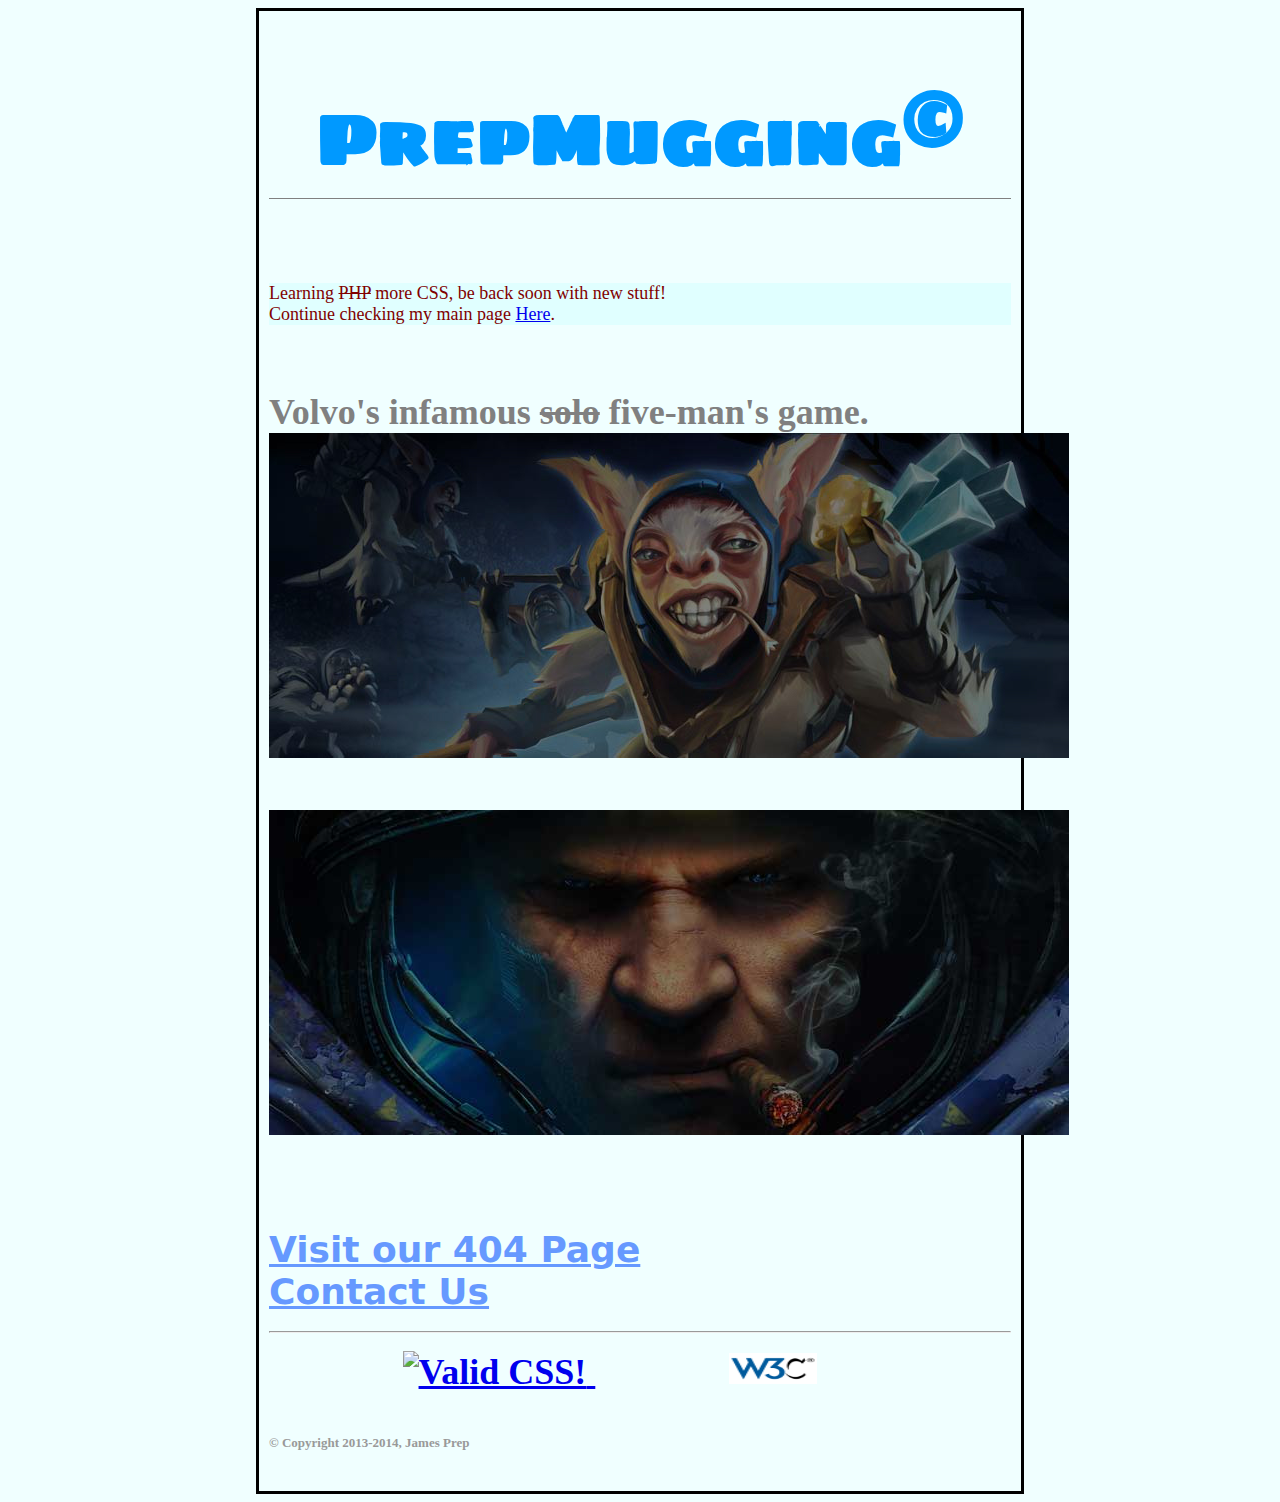
==== index.html @ 1037423a "00" ====
<!doctype html>
<html>
<head>
<meta charset="utf-8">
<title>PrepGaming.com</title>
<link type='text/css' rel="stylesheet" href="stylesheet.css">
<link href='http://fonts.googleapis.com/css?family=Sigmar+One' rel='stylesheet' type='text/css'>
</head>

<body>
<h1>PrepMugging<sup>&copy;</sup></h1>
<br>
<p>Learning <del>PHP</del> more CSS, be back soon with new stuff!
<br>
Continue checking my main page <a href='prepdota.html'>Here</a>.
</p>
<br>

<h2>
Volvo's infamous <del>solo</del> five-man's game.
<a href='prepdota.html' class='dota' title='&quot;Got dirt between my toes!&quot;'></a>
<br>

<a href="prepcraft.html" class='starcraft' title='&quot;Hell, it&rsquo;s about time.&quot;'></a>



<br>
<br>

<a class='text' href='404.html'>Visit our 404 Page</a>
<br>



<a class='text contact' href='contact/contact.html' title="You didn't really think you can find me, did you?">
Contact Us</a>
<hr>



    

 <a href="http://jigsaw.w3.org/css-validator/check/referer">
<img class='tiny' style="border:0;width:88px;height:31px"
            src="http://jigsaw.w3.org/css-validator/images/vcss"
            alt="Valid CSS!" />
    </a>
    
<a href="http://validator.w3.org/"><img class='tiny' style="border:0;width:88px;height:31px;" src='images/w3c_home_nb.png' alt='Valid code!' ></a>


  <br>
<br>
    
    
    <footer>
    &copy; Copyright 2013-2014, James Prep
    </footer>

</body>
</html>
---- stylesheet.css ----
﻿       body {
		   background-color:Azure;
		   margin-left: 20%;
		   margin-right: 20%;
		   border: solid 3px #000000;
		   padding: 10px 10px 10px 10px;
		 font-family:"Book Antiqua", Palatino, "Palatino Linotype", "Palatino LT STD", Georgia, serif;
		   
	   }
	   p {background-color:LightCyan;
	   color:maroon;
	   font-size:18px;
	  
	   }
	 
	   h1 {
	   color:#09F;
	   border-bottom: 1px solid gray;
	   font-family: 'Sigmar One', cursive;
	   font-size:72px;
	   text-align:center;
	   }
	   h2 {
	   color:grey;
	   font-size:36px;
	   }
       img.main {
	margin-left:38%;
	   }
	    img.tiny {
	margin-left:18%;
	   }
	   
	   
	   h2#ad {font-family:Impact, Haettenschweiler, "Franklin Gothic Bold", "Arial Black", sans-serif;	   
		   
	   background-color:#CF0;
	   font-family:Cambria, "Hoefler Text", "Liberation Serif", Times, "Times New Roman", serif;
	   color:#C00;
	   }
       a.text {font-family:"Lucida Grande", "Lucida Sans Unicode", "Lucida Sans", "DejaVu Sans", Verdana, sans-serif;
	   background-color:Azure;
	   color:#69F;
	   font-size:36px;
	   }
	   footer {font-size:13px;
	   color:#999;
	
	   }
	   p#intro {padding:72px;
	   line-height:2em;
	   margin: 72px;
	   background-image:url(images/side.png);
	   background-repeat:no-repeat;
	   font-family:Gotham, "Helvetica Neue", Helvetica, Arial, sans-serif;
		   border: 36px Azure dashed;
	   }
	   ul {font-size:24px;
	   }
       
	  .dota {
		  margin-bottom:10px;
		  width: 800px;
		  height: 325px;
		  display:block;
		  background: transparent url(images/meepo.jpg) center top repeat-x;
		 margin-left: auto;
		 margin-right:auto;
	  }
		  
	  .dota:hover {margin-bottom:10px;
		  width: 800px;
		  height: 325px;
		  display:block;
		  background: transparent url(images/meepo2.jpg) center top repeat-x;
		 margin-left: auto;
		 margin-right:auto;
	  }
	  .starcraft {
		  margin-bottom:10px;
		  width: 800px;
		  height: 325px;
		  display:block;
		  background: transparent url(images/starcraft1.jpg) center top repeat-x;
		 margin-left: auto;
		 margin-right:auto;
	  }
		  
	  .starcraft:hover {margin-bottom:10px;
		  width: 800px;
		  height: 325px;
		  display:block;
		  background: transparent url(images/starcraft2.jpg) center top repeat-x;
		 margin-left: auto;
		 margin-right:auto;
	  }
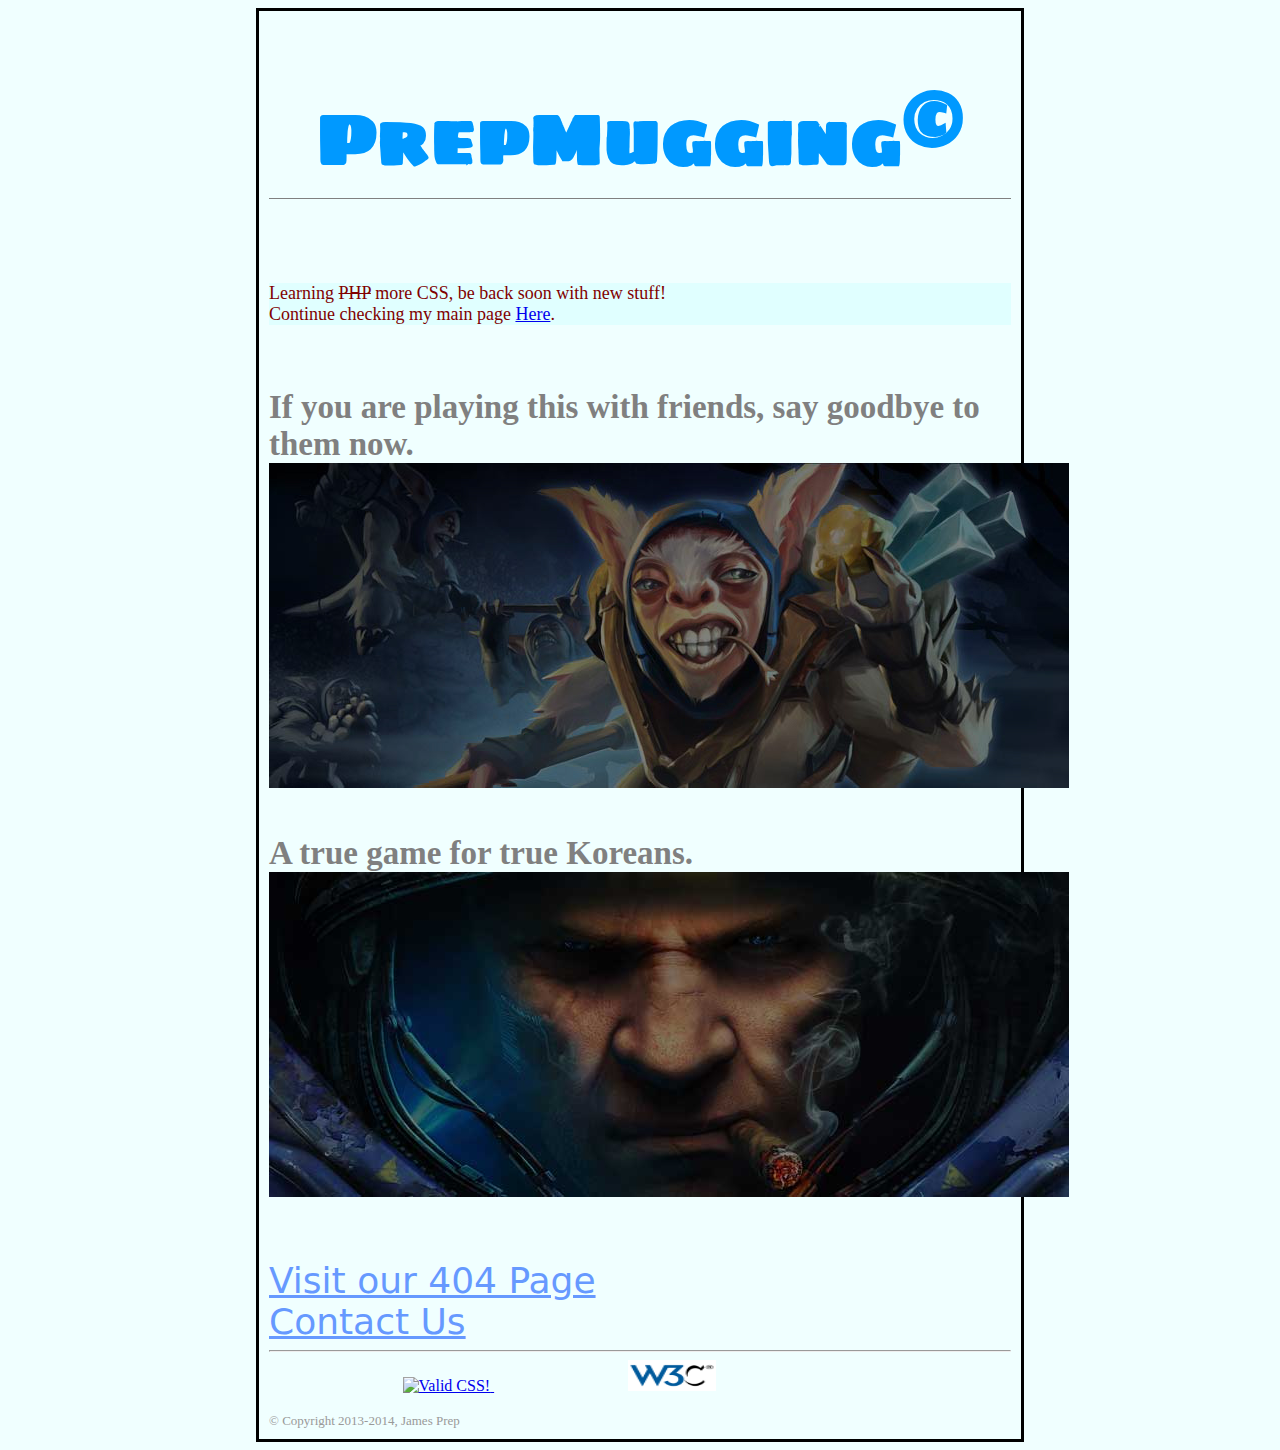
==== commit 4a488a8a: "000" ====
--- a/index.html
+++ b/index.html
@@ -17,13 +17,13 @@
 <br>
 
 <h2>
-Volvo's infamous <del>solo</del> five-man's game.
+If you are playing this with friends, say goodbye to them now.
 <a href='prepdota.html' class='dota' title='&quot;Got dirt between my toes!&quot;'></a>
 <br>
-
+A true game for true Koreans.
 <a href="prepcraft.html" class='starcraft' title='&quot;Hell, it&rsquo;s about time.&quot;'></a>
 
-
+</h2>
 
 <br>
 <br>
--- a/stylesheet.css
+++ b/stylesheet.css
@@ -1,17 +1,16 @@
-﻿       body {
-		   background-color:Azure;
-		   margin-left: 20%;
-		   margin-right: 20%;
-		   border: solid 3px #000000;
-		   padding: 10px 10px 10px 10px;
-		 font-family:"Book Antiqua", Palatino, "Palatino Linotype", "Palatino LT STD", Georgia, serif;
-		   
-	   }
-	   p {background-color:LightCyan;
-	   color:maroon;
-	   font-size:18px;
+﻿body {background-color:Azure;
+	  margin-left: 20%;
+	  margin-right: 20%;
+	  border: solid 3px #000000;
+	  padding: 10px 10px 10px 10px;
+	  font-family:"Book Antiqua", Palatino, "Palatino Linotype", "Palatino LT STD", Georgia, serif;
+	 }
+	   
+p {   background-color:LightCyan; 
+	  color:maroon;
+	  font-size:18px;
 	  
-	   }
+	 }
 	 
 	   h1 {
 	   color:#09F;
@@ -22,7 +21,7 @@
 	   }
 	   h2 {
 	   color:grey;
-	   font-size:36px;
+	   font-size:33px;
 	   }
        img.main {
 	margin-left:38%;
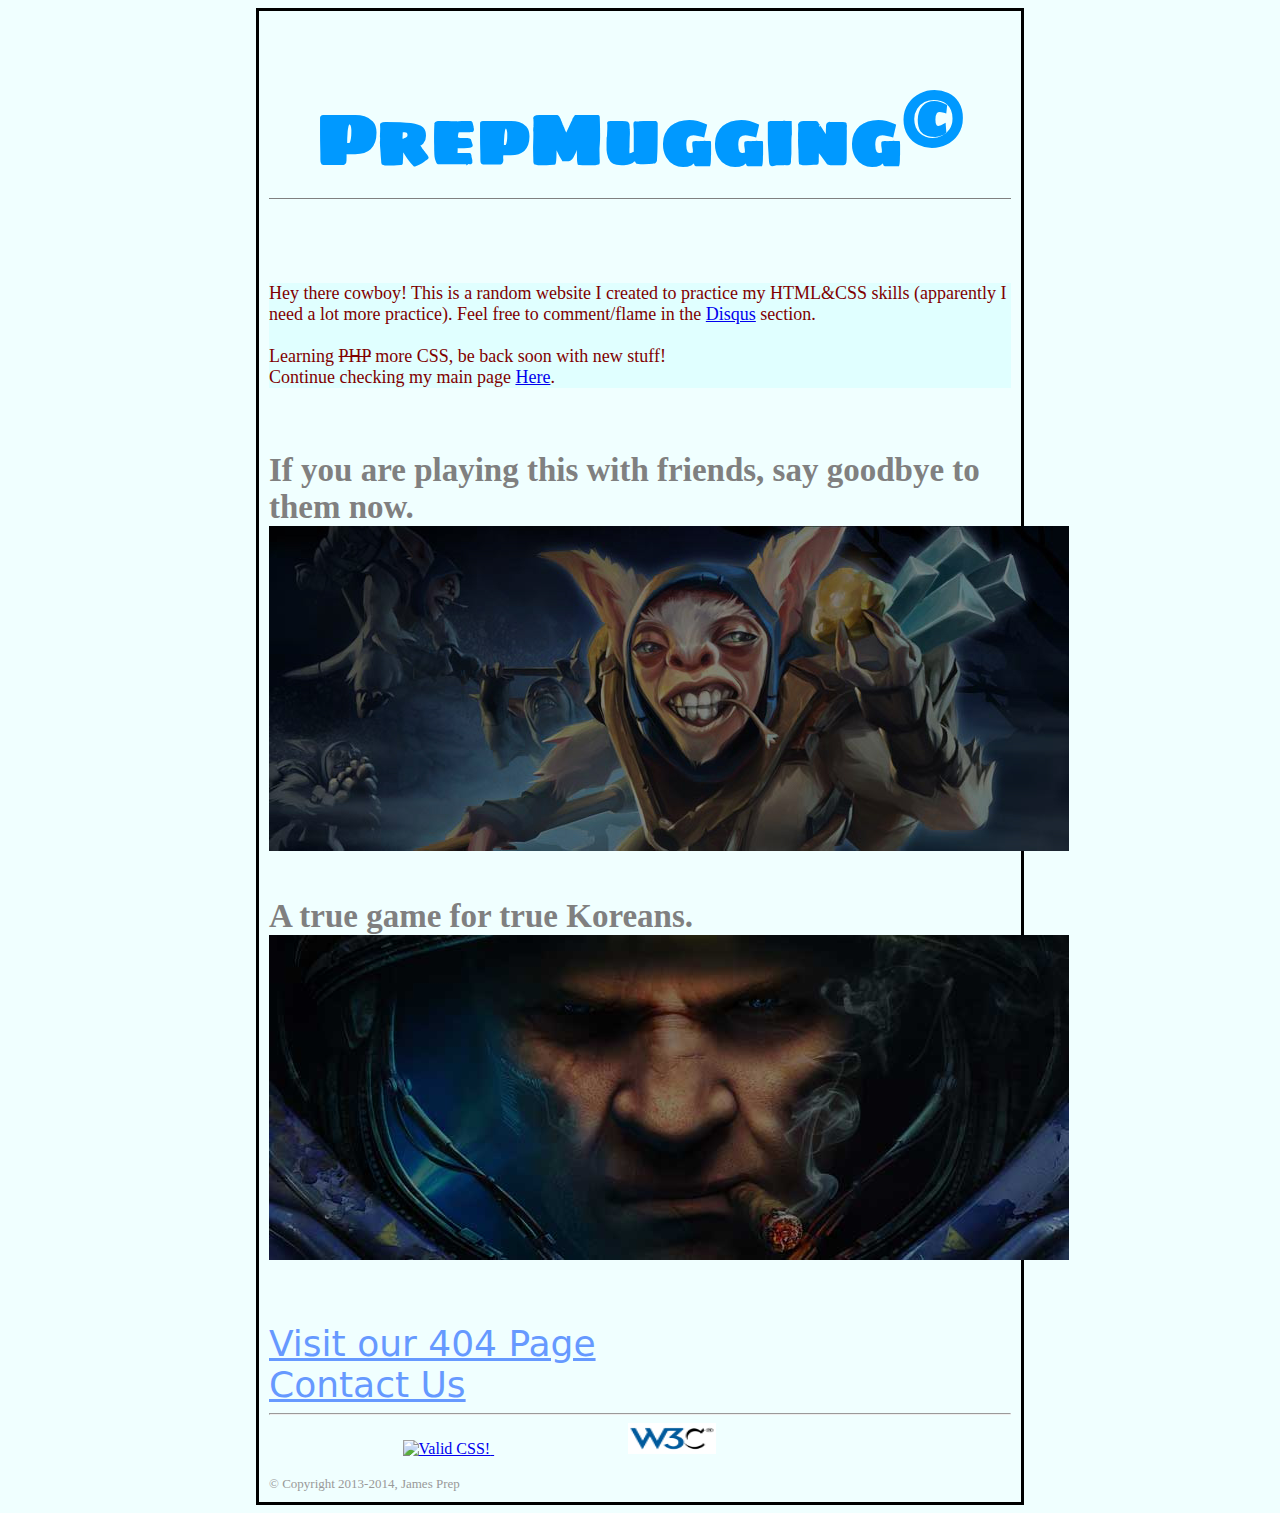
==== commit d41538b8: "000" ====
--- a/index.html
+++ b/index.html
@@ -10,7 +10,9 @@
 <body>
 <h1>PrepMugging<sup>&copy;</sup></h1>
 <br>
-<p>Learning <del>PHP</del> more CSS, be back soon with new stuff!
+<p>Hey there cowboy! This is a random website I created to practice my HTML&amp;CSS skills (apparently I need a lot more practice). Feel free to comment/flame in the <a href="prepdota.html#disqus_thread">Disqus</a> section. 
+<br><br>
+Learning <del>PHP</del> more CSS, be back soon with new stuff!
 <br>
 Continue checking my main page <a href='prepdota.html'>Here</a>.
 </p>
--- a/stylesheet.css
+++ b/stylesheet.css
@@ -23,11 +23,23 @@
 	   color:grey;
 	   font-size:33px;
 	   }
-       img.main {
-	margin-left:38%;
+       #cm {
+		   text-align:center;
+	margin-left:auto;
+	margin-right:auto;
 	   }
-	    img.tiny {
+	    #god{
+			width:40px;
+			height:40px;
+		}
+		#syc {width:40px;
+			height:40px;
+		}
+		img.tiny {
 	margin-left:18%;
+	   }
+	   #if {width:40px;
+			height:40px;
 	   }
 	   
 	   
@@ -36,6 +48,7 @@
 	   background-color:#CF0;
 	   font-family:Cambria, "Hoefler Text", "Liberation Serif", Times, "Times New Roman", serif;
 	   color:#C00;
+	   text-align:center;
 	   }
        a.text {font-family:"Lucida Grande", "Lucida Sans Unicode", "Lucida Sans", "DejaVu Sans", Verdana, sans-serif;
 	   background-color:Azure;
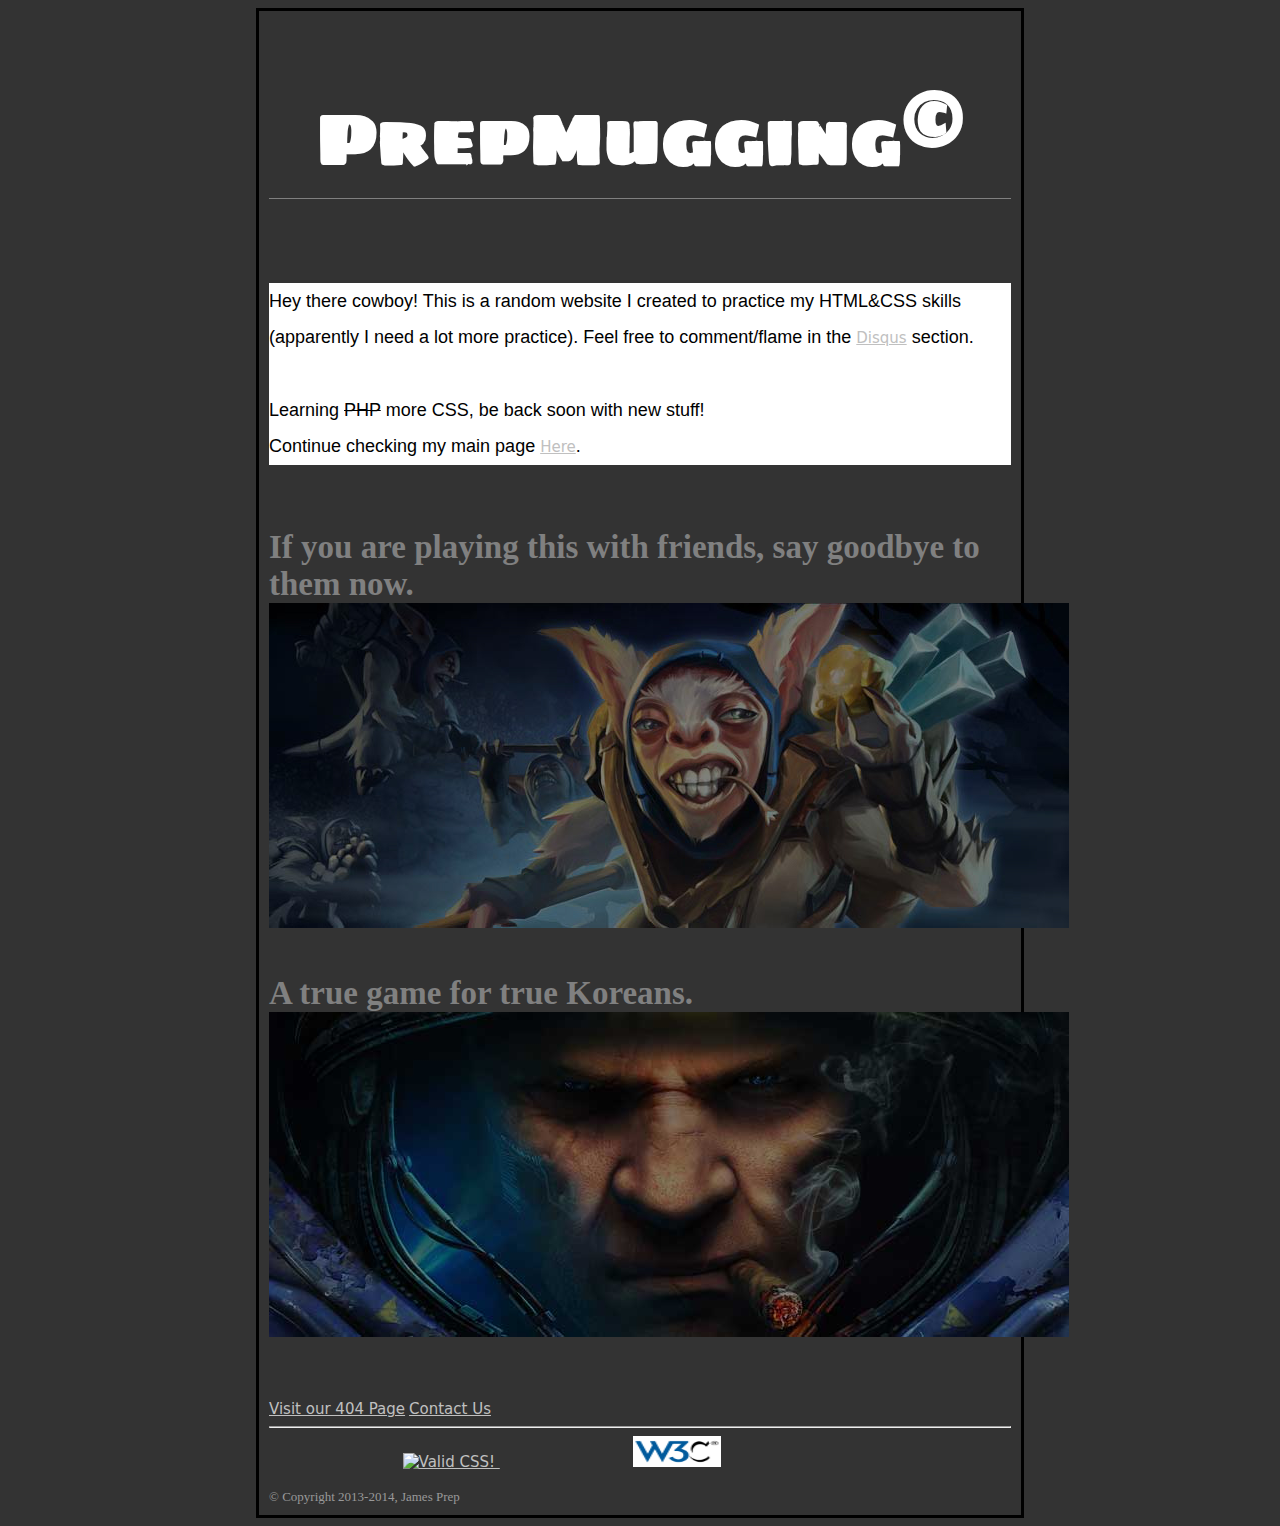
==== commit 72e170b6: "change of style" ====
--- a/index.html
+++ b/index.html
@@ -31,11 +31,11 @@
 <br>
 
 <a class='text' href='404.html'>Visit our 404 Page</a>
-<br>
 
 
 
-<a class='text contact' href='contact/contact.html' title="You didn't really think you can find me, did you?">
+
+<a id='text contact' href='contact/contact.html' title="You didn't really think you can find me, did you?">
 Contact Us</a>
 <hr>
 
--- a/stylesheet.css
+++ b/stylesheet.css
@@ -1,4 +1,4 @@
-﻿body {background-color:Azure;
+﻿body {background-color:#333;
 	  margin-left: 20%;
 	  margin-right: 20%;
 	  border: solid 3px #000000;
@@ -6,14 +6,16 @@
 	  font-family:"Book Antiqua", Palatino, "Palatino Linotype", "Palatino LT STD", Georgia, serif;
 	 }
 	   
-p {   background-color:LightCyan; 
-	  color:maroon;
+p {   background-color:White; 
+	  color:Black;
 	  font-size:18px;
+	  font-family: Gotham, "Helvetica Neue", Helvetica, Arial, sans-serif;
+	  line-height:2em;
 	  
 	 }
 	 
 	   h1 {
-	   color:#09F;
+	   color:white;
 	   border-bottom: 1px solid gray;
 	   font-family: 'Sigmar One', cursive;
 	   font-size:72px;
@@ -22,6 +24,11 @@
 	   h2 {
 	   color:grey;
 	   font-size:33px;
+	   }
+	   
+	   #tidehunter {text-align:center;
+	   margin-left:auto;
+	   margin-right:auto;
 	   }
        #cm {
 		   text-align:center;
@@ -50,10 +57,10 @@
 	   color:#C00;
 	   text-align:center;
 	   }
-       a.text {font-family:"Lucida Grande", "Lucida Sans Unicode", "Lucida Sans", "DejaVu Sans", Verdana, sans-serif;
-	   background-color:Azure;
-	   color:#69F;
-	   font-size:36px;
+       a {font-family:"Lucida Grande", "Lucida Sans Unicode", "Lucida Sans", "DejaVu Sans", Verdana, sans-serif;
+	   
+	   color:silver;
+	   font-size:15px;
 	   }
 	   footer {font-size:13px;
 	   color:#999;
@@ -69,7 +76,7 @@
 	   }
 	   ul {font-size:24px;
 	   }
-       
+/**IMAGES HIGHLIT WHEN MOUSEOVER, STARTS HERE**/
 	  .dota {
 		  margin-bottom:10px;
 		  width: 800px;
@@ -105,4 +112,5 @@
 		  background: transparent url(images/starcraft2.jpg) center top repeat-x;
 		 margin-left: auto;
 		 margin-right:auto;
-	  }+	  }
+	 /**IMAGES HIGHLIT WHEN MOUSEOVER, ENDS HERE**/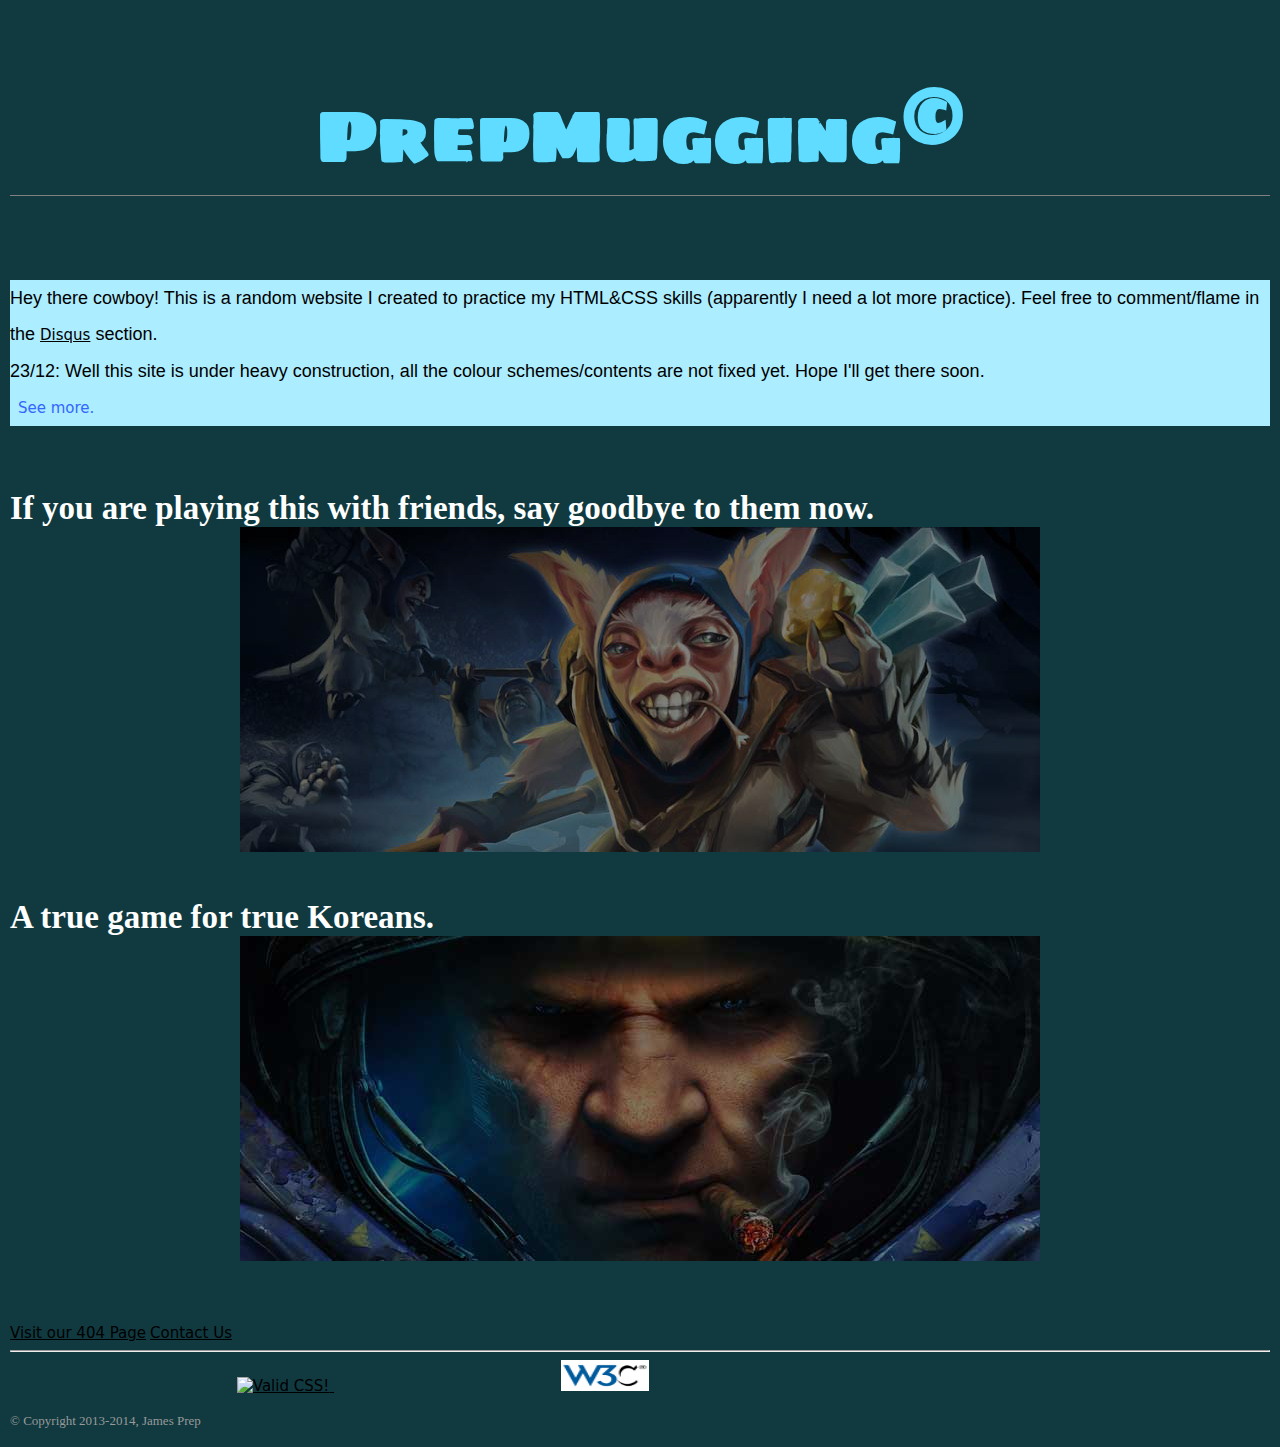
==== commit b3172ab2: "new" ====
--- a/index.html
+++ b/index.html
@@ -4,18 +4,38 @@
 <meta charset="utf-8">
 <title>PrepGaming.com</title>
 <link type='text/css' rel="stylesheet" href="stylesheet.css">
+<script language="javascript" type="text/javascript">
+function showHide(shID) {
+   if (document.getElementById(shID)) {
+      if (document.getElementById(shID+'-show').style.display != 'none') {
+         document.getElementById(shID+'-show').style.display = 'none';
+         document.getElementById(shID).style.display = 'block';
+      }
+      else {
+         document.getElementById(shID+'-show').style.display = 'inline';
+         document.getElementById(shID).style.display = 'none';
+      }
+   }
+}
+</script>
 <link href='http://fonts.googleapis.com/css?family=Sigmar+One' rel='stylesheet' type='text/css'>
 </head>
 
 <body>
 <h1>PrepMugging<sup>&copy;</sup></h1>
 <br>
-<p>Hey there cowboy! This is a random website I created to practice my HTML&amp;CSS skills (apparently I need a lot more practice). Feel free to comment/flame in the <a href="prepdota.html#disqus_thread">Disqus</a> section. 
-<br><br>
-Learning <del>PHP</del> more CSS, be back soon with new stuff!
+<p>Hey there cowboy! This is a random website I created to practice my HTML&amp;CSS skills (apparently I need a lot more practice). Feel free to comment/flame in the <a href="prepdota.html#disqus_thread">Disqus</a> section.
 <br>
-Continue checking my main page <a href='prepdota.html'>Here</a>.
+23/12: Well this site is under heavy construction, all the colour schemes/contents are not fixed yet. Hope I'll get there soon.<br>
+<a href="#" id="example-show" class="showLink" 
+onclick="showHide('example');return false;">See more.</a>
 </p>
+<div id="example" class="more">
+	<p>22/12: Learning <del>PHP</del> more CSS, be back soon with new stuff! Continue checking my main page <a href='prepdota.html'>Here</a>.</p>
+	<p><a href="#" id="example-hide" class="hideLink" 
+	onclick="showHide('example');return false;">Hide this content.</a></p>
+</div>
+
 <br>
 
 <h2>
@@ -35,7 +55,7 @@
 
 
 
-<a id='text contact' href='contact/contact.html' title="You didn't really think you can find me, did you?">
+<a id='text' href='contact/contact.html' title="You didn't really think you can find me, did you?">
 Contact Us</a>
 <hr>
 
--- a/stylesheet.css
+++ b/stylesheet.css
@@ -1,31 +1,40 @@
-﻿body {background-color:#333;
-	  margin-left: 20%;
-	  margin-right: 20%;
-	  border: solid 3px #000000;
+﻿body {background-color:#103A40;
+	  margin-left: 0;
+	  margin-right: 0;
+	 
 	  padding: 10px 10px 10px 10px;
 	  font-family:"Book Antiqua", Palatino, "Palatino Linotype", "Palatino LT STD", Georgia, serif;
 	 }
+	 
 	   
-p {   background-color:White; 
-	  color:Black;
+p {   background-color:#ACEDFF; 
+	  color:black;
 	  font-size:18px;
 	  font-family: Gotham, "Helvetica Neue", Helvetica, Arial, sans-serif;
 	  line-height:2em;
 	  
 	 }
-	 
+	 #main {background-color:#41E9FF;
+	 margin:0px;
+	 padding:100px;
+	 border:#41E9FF;
+	 }
 	   h1 {
-	   color:white;
+	   color:#5FDCFF;
 	   border-bottom: 1px solid gray;
 	   font-family: 'Sigmar One', cursive;
 	   font-size:72px;
 	   text-align:center;
 	   }
-	   h2 {
-	   color:grey;
+	   h2,h4 {
+	   color:white;
 	   font-size:33px;
 	   }
-	   
+	  ul {color:#FFFFFF;
+	  background-color:#20747F;
+	  padding:60px;
+	  margin: 100px;
+	   }
 	   #tidehunter {text-align:center;
 	   margin-left:auto;
 	   margin-right:auto;
@@ -59,7 +68,7 @@
 	   }
        a {font-family:"Lucida Grande", "Lucida Sans Unicode", "Lucida Sans", "DejaVu Sans", Verdana, sans-serif;
 	   
-	   color:silver;
+	   color:black;
 	   font-size:15px;
 	   }
 	   footer {font-size:13px;
@@ -71,8 +80,9 @@
 	   margin: 72px;
 	   background-image:url(images/side.png);
 	   background-repeat:no-repeat;
+	   background-position:bottom right;
 	   font-family:Gotham, "Helvetica Neue", Helvetica, Arial, sans-serif;
-		   border: 36px Azure dashed;
+	   border-radius: 40px;
 	   }
 	   ul {font-size:24px;
 	   }
@@ -113,4 +123,26 @@
 		 margin-left: auto;
 		 margin-right:auto;
 	  }
-	 /**IMAGES HIGHLIT WHEN MOUSEOVER, ENDS HERE**/+	 /**IMAGES HIGHLIT WHEN MOUSEOVER, ENDS HERE**/
+	 /* This CSS is just for presentational purposes. */
+#wrap {
+      font: 1.3em/1.3 Arial, Helvetica, sans-serif;
+      width: 30em;
+      margin: 0 auto;
+      padding: 1em;
+      background-color: #fff; }
+
+   /* This CSS is used for the Show/Hide functionality. */
+   .more {
+      display: none;
+      border-top: 1px solid #666;
+      border-bottom: 1px solid #666; }
+   a.showLink, a.hideLink {
+      text-decoration: none;
+      color: #36f;
+      padding-left: 8px;
+      background: transparent url(down.gif) no-repeat left; }
+   a.hideLink {
+      background: transparent url(up.gif) no-repeat left; }
+   a.showLink:hover, a.hideLink:hover {
+      border-bottom: 1px dotted #36f; }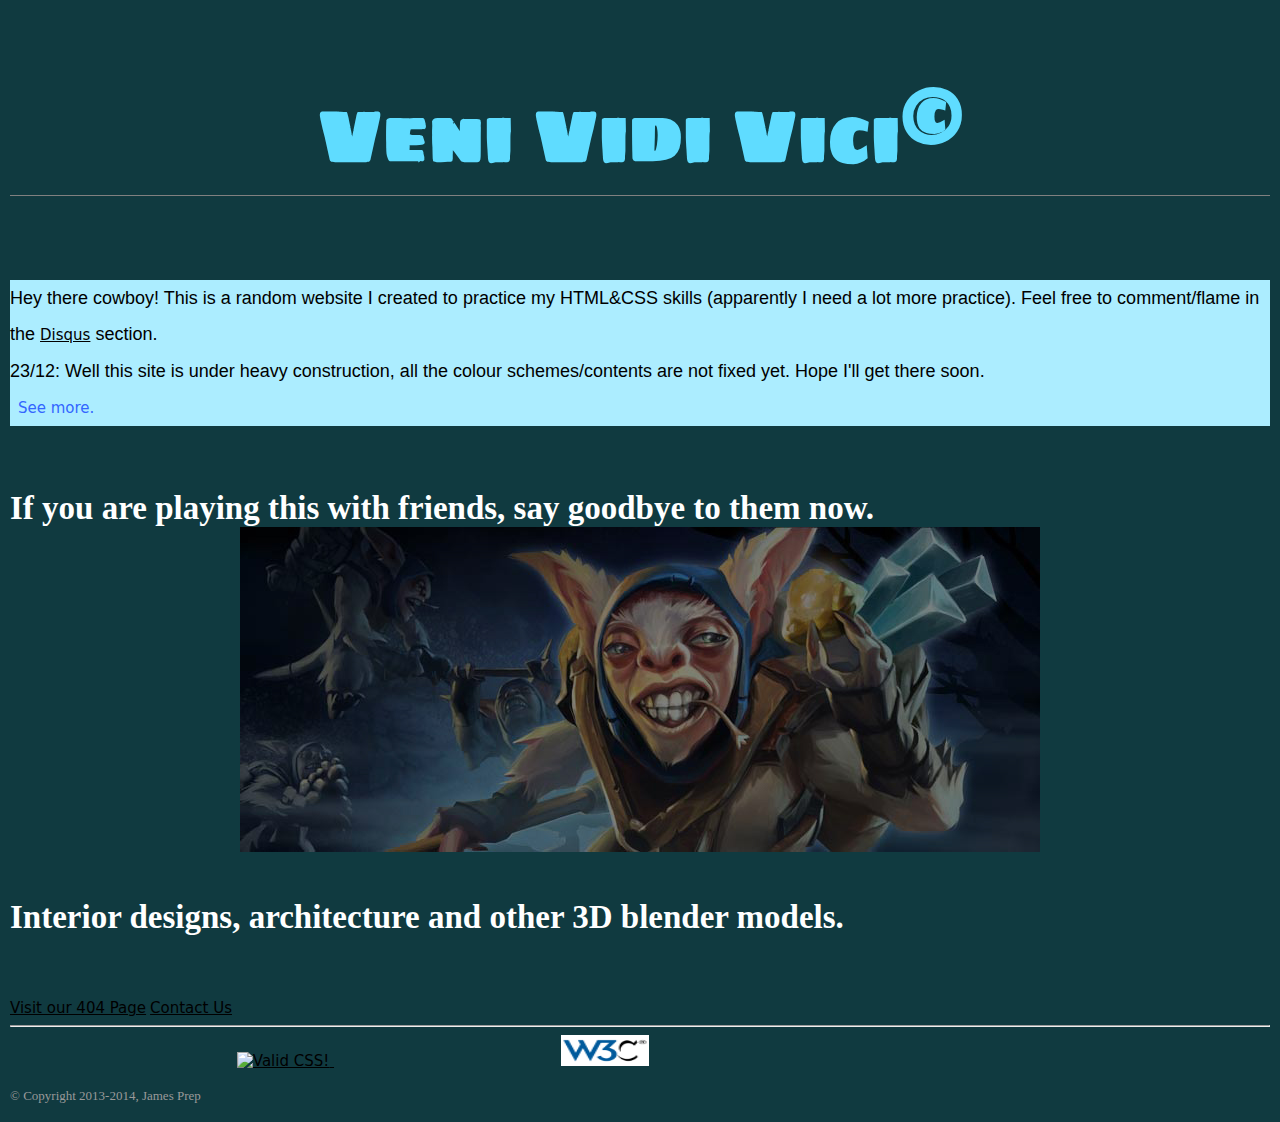
==== commit 0be7d2b1: "changes" ====
--- a/index.html
+++ b/index.html
@@ -22,7 +22,7 @@
 </head>
 
 <body>
-<h1>PrepMugging<sup>&copy;</sup></h1>
+<h1>Veni Vidi Vici<sup>&copy;</sup></h1>
 <br>
 <p>Hey there cowboy! This is a random website I created to practice my HTML&amp;CSS skills (apparently I need a lot more practice). Feel free to comment/flame in the <a href="prepdota.html#disqus_thread">Disqus</a> section.
 <br>
@@ -42,8 +42,8 @@
 If you are playing this with friends, say goodbye to them now.
 <a href='prepdota.html' class='dota' title='&quot;Got dirt between my toes!&quot;'></a>
 <br>
-A true game for true Koreans.
-<a href="prepcraft.html" class='starcraft' title='&quot;Hell, it&rsquo;s about time.&quot;'></a>
+Interior designs, architecture and other 3D blender models.
+<a href="prepdesign.html" class='blender' title='&quot;Well this is awkward&quot;'></a>
 
 </h2>
 
